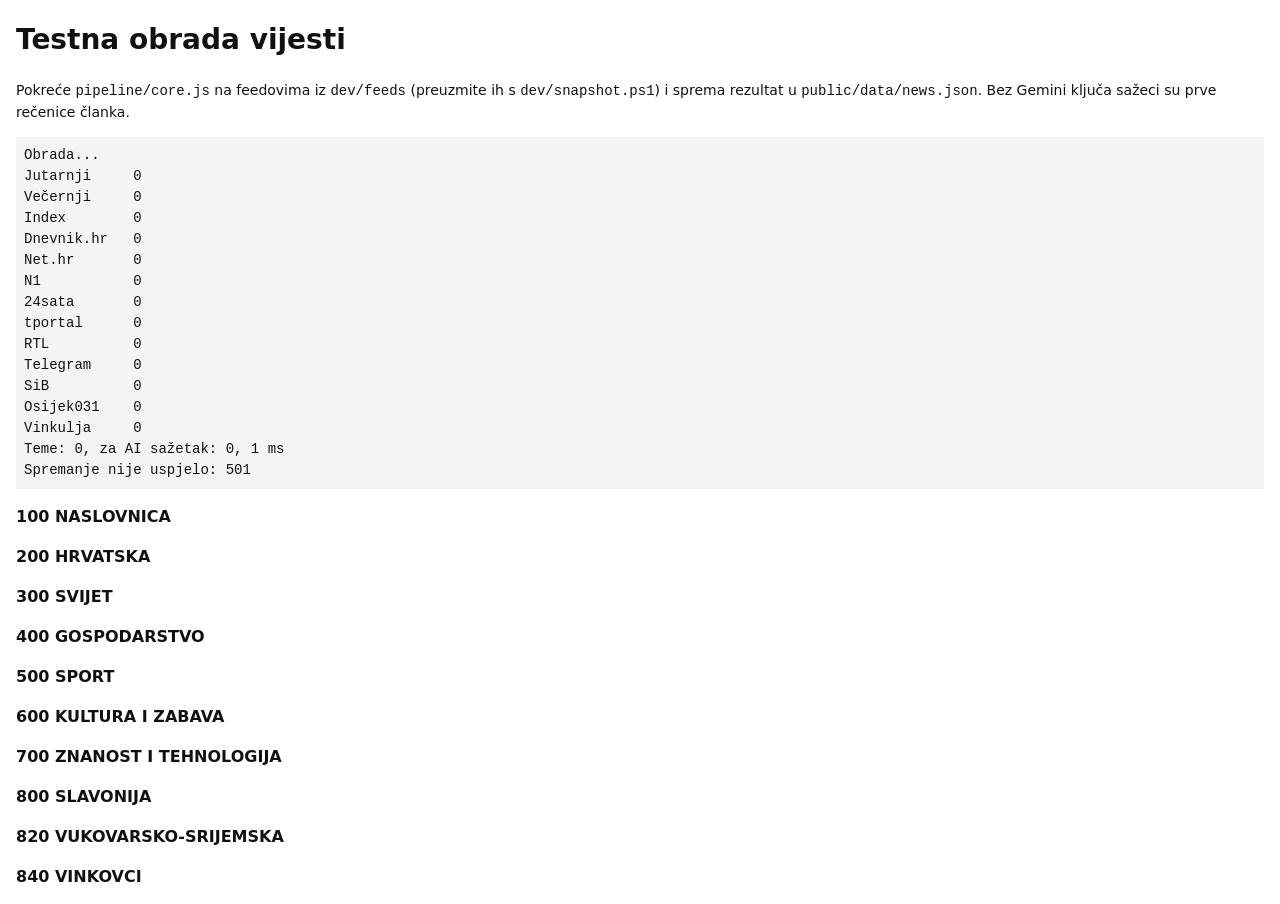
==== dev/harness.html @ 9421172d "Initial commit" ====
<!doctype html>
<html lang="hr">
<head>
<meta charset="utf-8">
<title>Testna obrada vijesti</title>
<style>
  body { font: 14px/1.5 system-ui, sans-serif; margin: 16px; background: #fff; color: #111; }
  pre { background: #f4f4f4; padding: 8px; white-space: pre-wrap; }
  h2 { font-size: 16px; margin: 16px 0 4px; }
  li small { color: #666; }
</style>
</head>
<body>
<h1>Testna obrada vijesti</h1>
<p>Pokreće <code>pipeline/core.js</code> na feedovima iz <code>dev/feeds</code> (preuzmite ih s <code>dev/snapshot.ps1</code>)
i sprema rezultat u <code>public/data/news.json</code>. Bez Gemini ključa sažeci su prve rečenice članka.</p>
<pre id="log">Obrada...</pre>
<div id="out"></div>
<script type="module">
import { parseFeed, buildEdition } from '../pipeline/core.js';

const log = m => { document.getElementById('log').textContent += '\n' + m; };
const esc = s => s.replace(/[&<>]/g, c => ({ '&': '&amp;', '<': '&lt;', '>': '&gt;' }[c]));

const sources = await (await fetch('../pipeline/sources.json')).json();
const feeds = [];
for (const s of sources) {
  for (let i = 0; i < s.urls.length; i++) {
    const res = await fetch(`feeds/${s.id}-${i}.xml`);
    const items = res.ok ? parseFeed(await res.text(), s) : [];
    log(`${s.name.padEnd(12)} ${items.length}`);
    feeds.push({ source: s.id, items });
  }
}
const prevRes = await fetch('../public/data/news.json');
const prev = prevRes.ok ? await prevRes.json() : null;
const t0 = performance.now();
const { edition, pending } = buildEdition({ sources, feeds, prev });
log(`Teme: ${Object.keys(edition.topics).length}, za AI sažetak: ${pending.length}, ${Math.round(performance.now() - t0)} ms`);

const put = await fetch('../public/data/news.json', { method: 'PUT', body: JSON.stringify(edition) });
log(put.ok ? 'Spremljeno u public/data/news.json' : 'Spremanje nije uspjelo: ' + put.status);

let html = '';
for (const list of [{ title: 'NASLOVNICA', items: edition.front }, ...edition.sections, ...edition.regions]) {
  html += `<h2>${list.page || 100} ${list.title}</h2><ol>`;
  for (const id of list.items) {
    const t = edition.topics[id];
    html += `<li>${esc(t.title)} <small>[${t.score}] ${t.sources.map(s => s.n).join(', ')} · ${t.section} ${t.regions.join(' ')}</small></li>`;
  }
  html += '</ol>';
}
document.getElementById('out').innerHTML = html;
window.edition = edition;
</script>
</body>
</html>
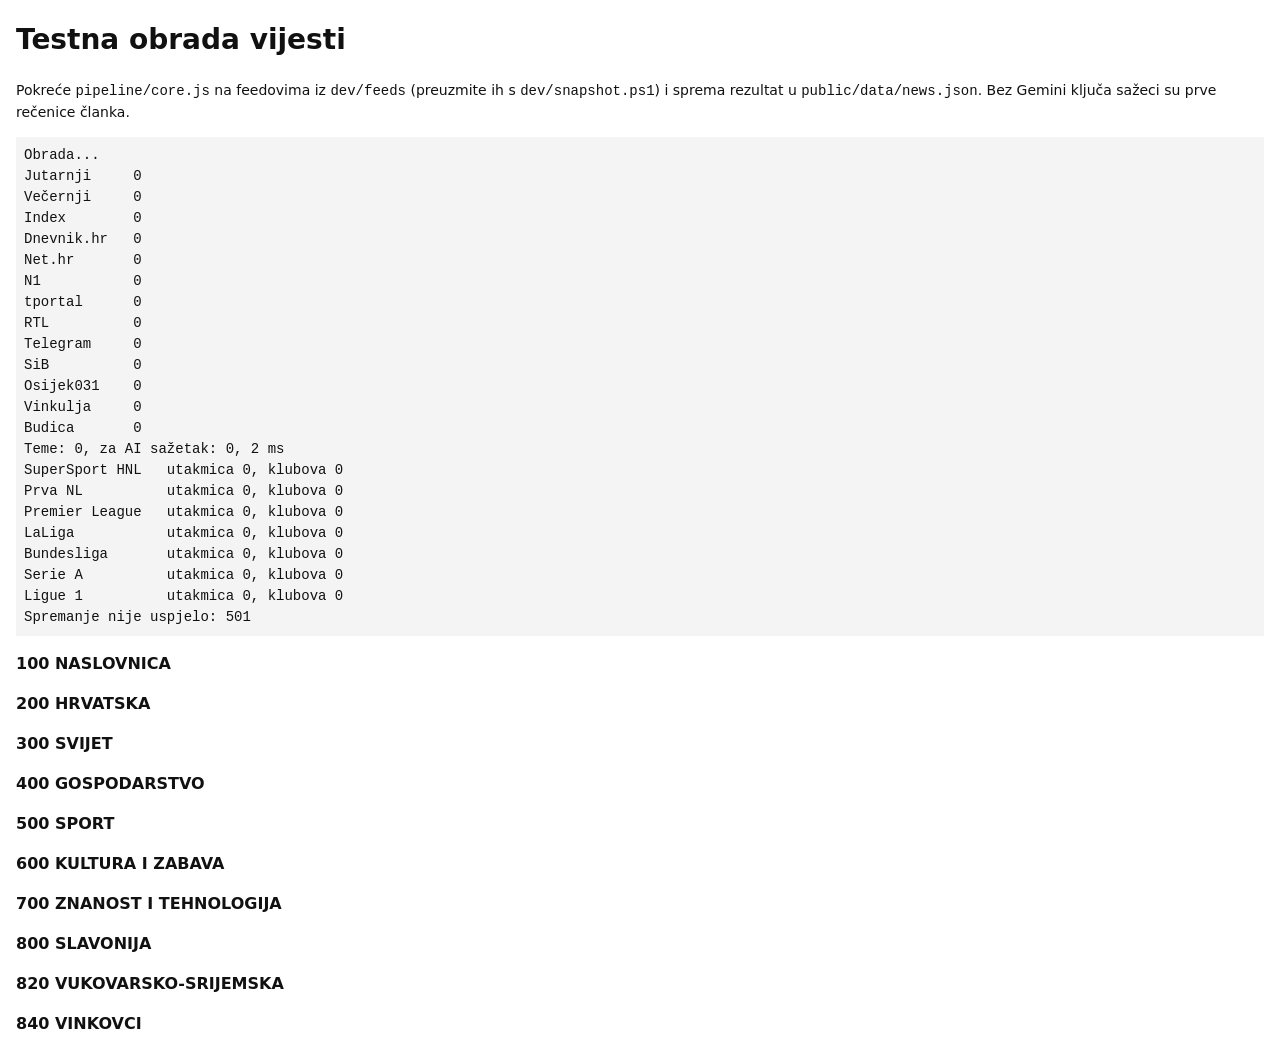
==== commit 4742d351: "Dodavanje rezultata, skrivanje numeričke tipkovnice" ====
--- a/dev/harness.html
+++ b/dev/harness.html
@@ -18,6 +18,7 @@
 <div id="out"></div>
 <script type="module">
 import { parseFeed, buildEdition } from '../pipeline/core.js';
+import { LEAGUES, parseStage } from '../pipeline/football.js';
 
 const log = m => { document.getElementById('log').textContent += '\n' + m; };
 const esc = s => s.replace(/[&<>]/g, c => ({ '&': '&amp;', '<': '&lt;', '>': '&gt;' }[c]));
@@ -38,6 +39,15 @@
 const { edition, pending } = buildEdition({ sources, feeds, prev });
 log(`Teme: ${Object.keys(edition.topics).length}, za AI sažetak: ${pending.length}, ${Math.round(performance.now() - t0)} ms`);
 
+const leagues = [];
+for (const l of LEAGUES) {
+  const res = await fetch(`feeds/football-${l.key}.json`);
+  const lg = res.ok ? parseStage(await res.json(), l) : { key: l.key, name: l.name, page: l.page, matches: [], table: [] };
+  log(`${l.name.padEnd(16)} utakmica ${lg.matches.length}, klubova ${lg.table.length}`);
+  leagues.push({ ...lg, updated: res.ok ? new Date().toISOString() : null });
+}
+edition.football = { leagues };
+
 const put = await fetch('../public/data/news.json', { method: 'PUT', body: JSON.stringify(edition) });
 log(put.ok ? 'Spremljeno u public/data/news.json' : 'Spremanje nije uspjelo: ' + put.status);
 
